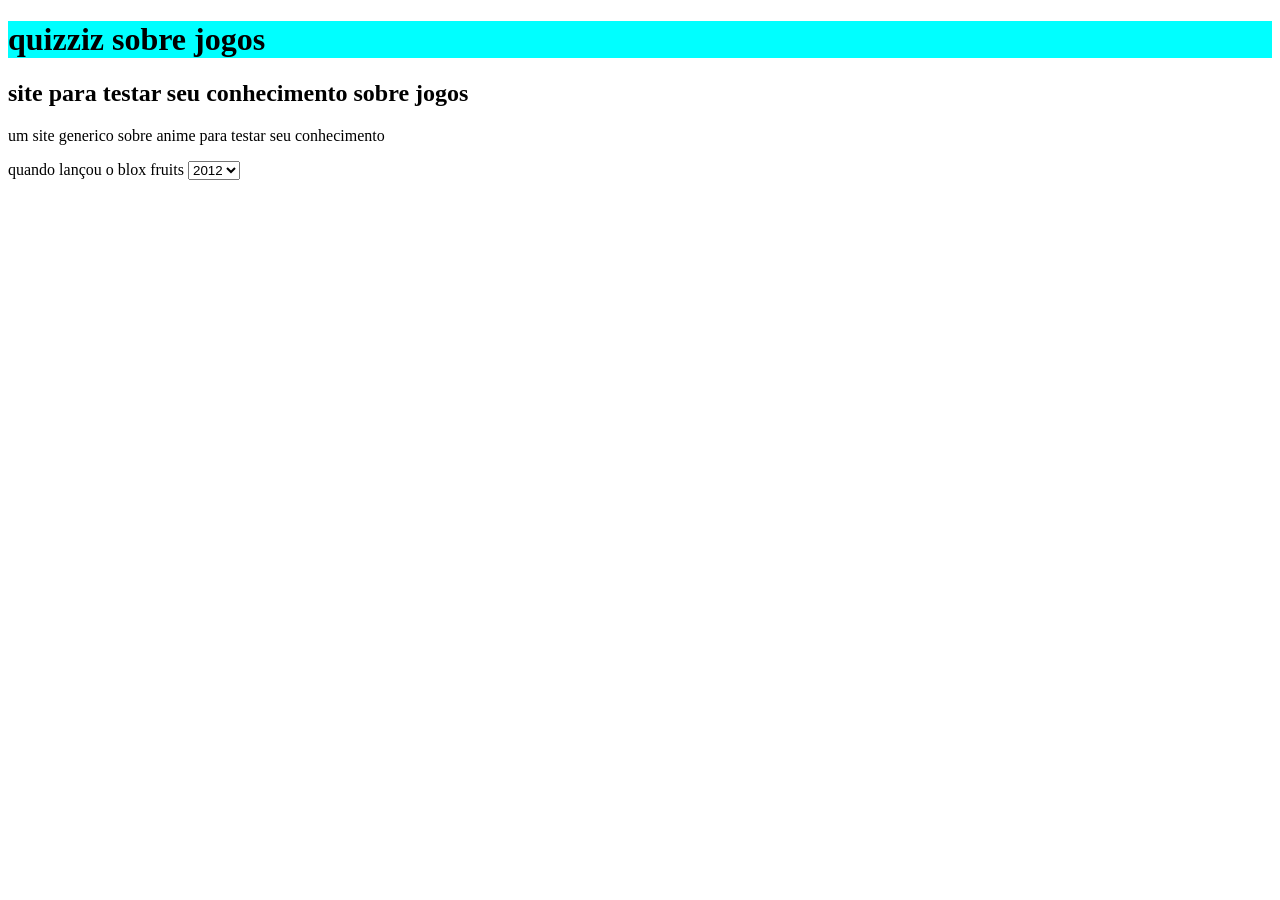
==== index.html @ 517b3ff7 "." ====
<!DOCTYPE html>
<html lang="en">
<head>
    <meta charset="UTF-8">
    <meta name="viewport" content="width=device-width, initial-scale=1.0">
    <title>meu segundo site sobre jogos</title>
</head>
       <body> 
                <header> 
                       <h1>
                        quizziz sobre jogos</h1> 
                       
                <header>
                    <link rel="stylesheet" href="style.css">
                      <h2> site para testar seu conhecimento sobre jogos</h2> 
                      <p>um site generico sobre anime para testar seu conhecimento</p>   
               </header>
           <main>
              <label for="primeira pergunta">quando lançou o blox fruits</label>
              <select name="primeira pergunta" id="primeira pergunta">
                      <option value="2012">2012</option>
                      <option value="2020">2020</option>
                      <option value="2019">2019</option>
              </select>
           </main>
       </body>
</html>
---- style.css ----
h1{
    background-color: aqua;
}
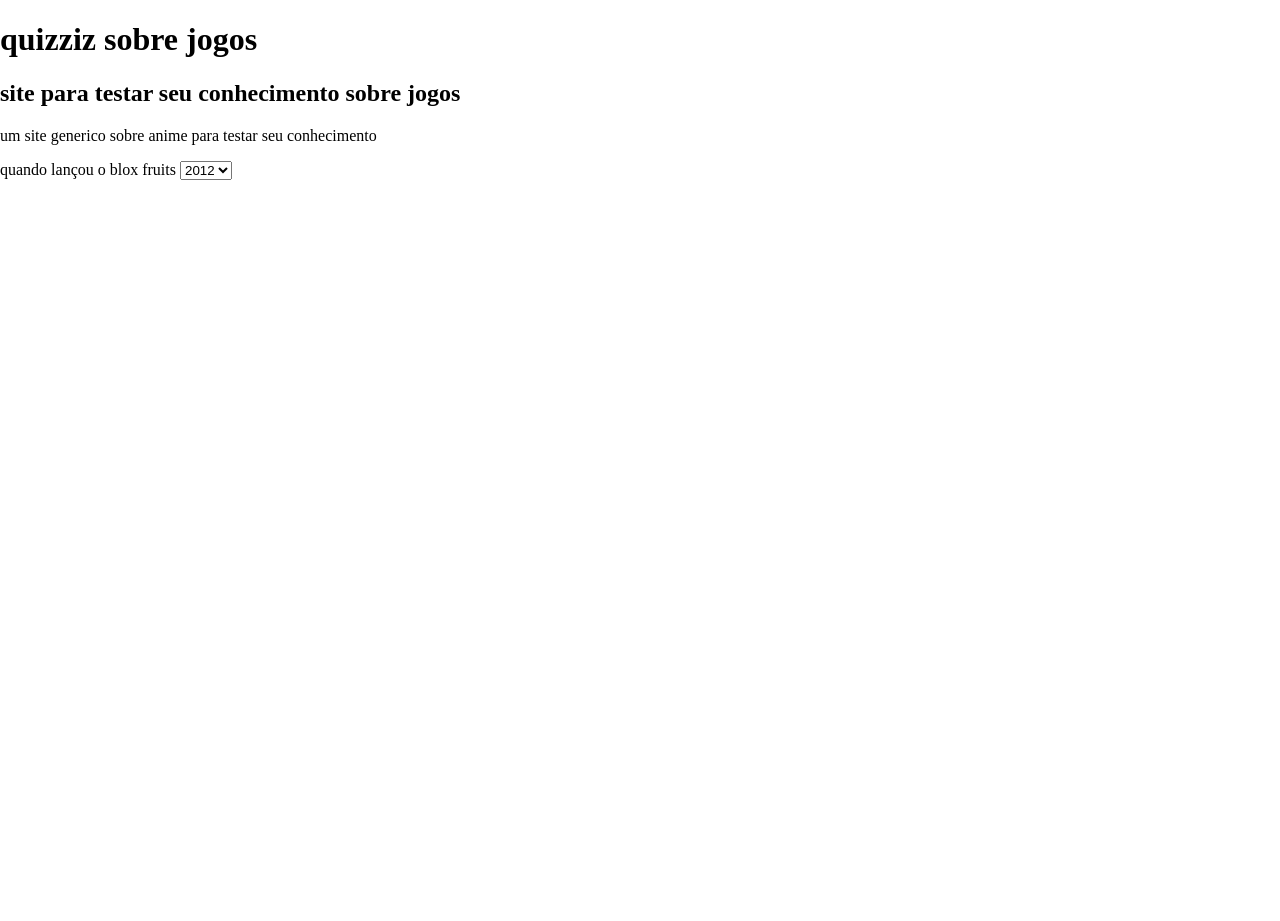
==== commit cd05ff58: "." ====
--- a/index.html
+++ b/index.html
@@ -9,9 +9,8 @@
                 <header> 
                        <h1>
                         quizziz sobre jogos</h1> 
-                       
+                       <link rel="stylesheet" href="style.css">
                 <header>
-                    <link rel="stylesheet" href="style.css">
                       <h2> site para testar seu conhecimento sobre jogos</h2> 
                       <p>um site generico sobre anime para testar seu conhecimento</p>   
                </header>
--- a/style.css
+++ b/style.css
@@ -1,3 +1,5 @@
-h1{
-    background-color: aqua;
+body {
+    margin: 0;
+    height: 100vh;
+    background : linear-gradient(90dg, #3498db 50%, #000080 50%);
 }
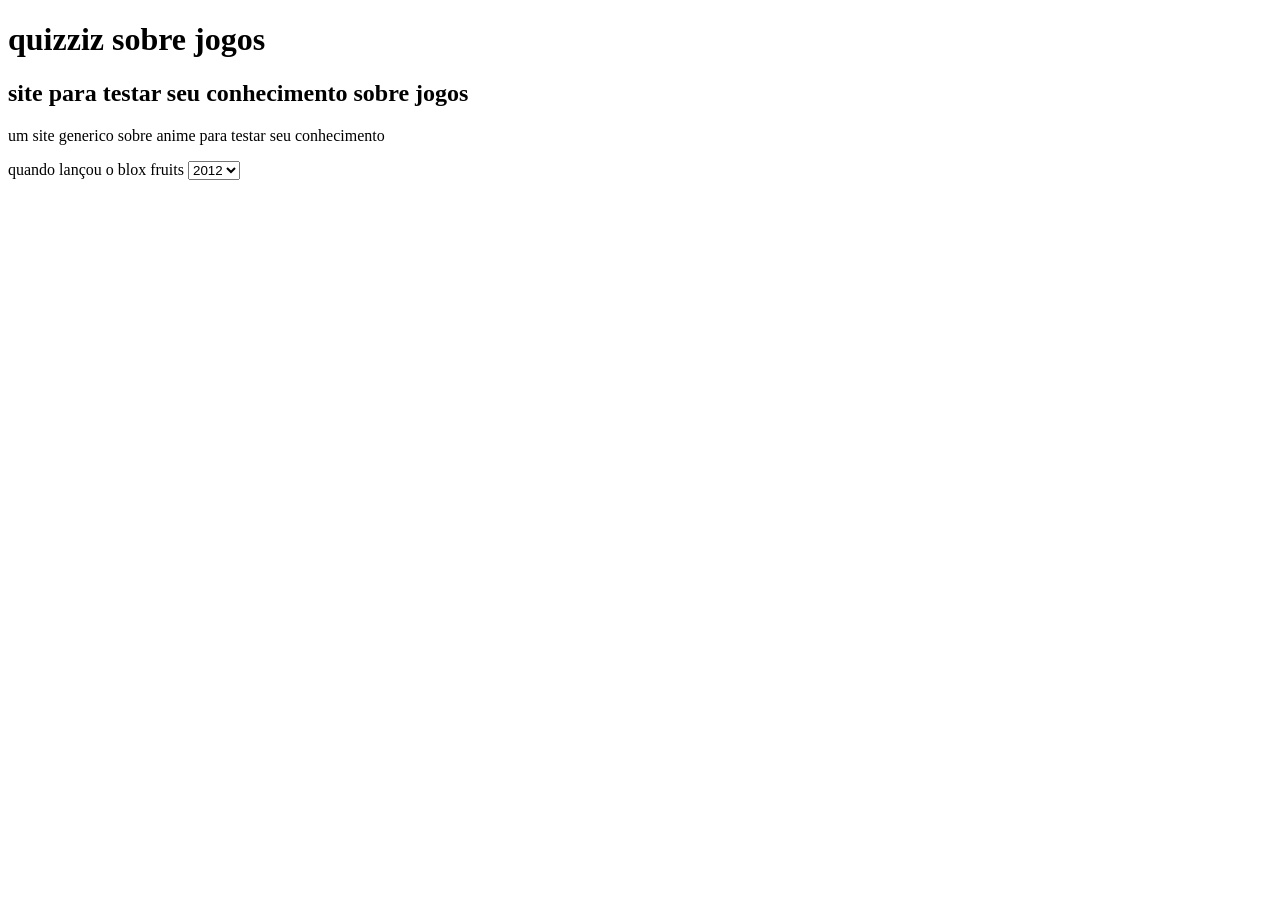
==== commit 5e3add5c: "." ====
--- a/index.html
+++ b/index.html
@@ -8,11 +8,10 @@
        <body> 
                 <header> 
                        <h1>
-                        quizziz sobre jogos</h1> 
-                       <link rel="stylesheet" href="style.css">
-                <header>
+                        quizziz sobre jogos</h1>   
                       <h2> site para testar seu conhecimento sobre jogos</h2> 
-                      <p>um site generico sobre anime para testar seu conhecimento</p>   
+                      <p>um site generico sobre anime para testar seu conhecimento</p>
+                      <link rel="stylesheet" href="style.css">  
                </header>
            <main>
               <label for="primeira pergunta">quando lançou o blox fruits</label>
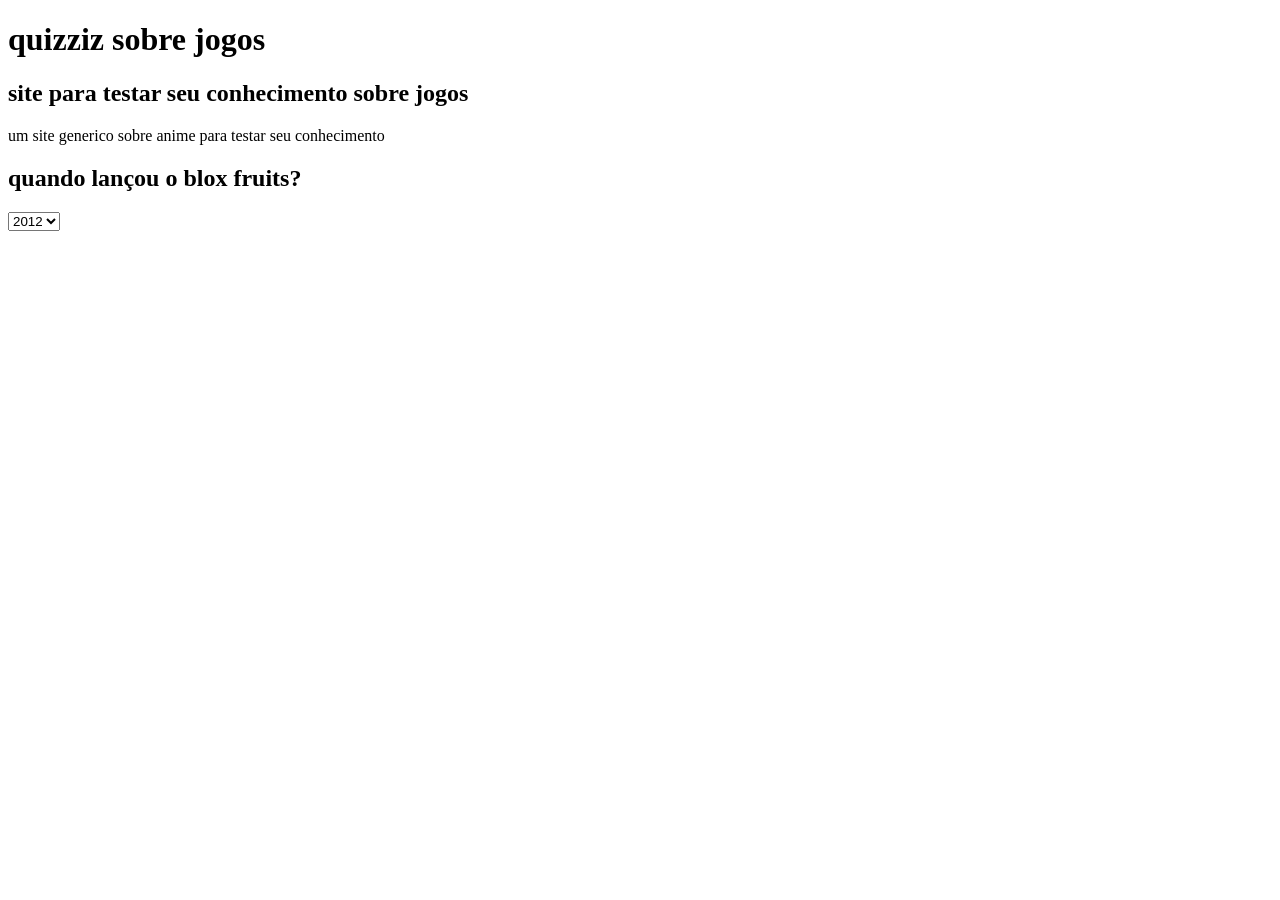
==== commit a140087a: "." ====
--- a/index.html
+++ b/index.html
@@ -14,8 +14,8 @@
                       <link rel="stylesheet" href="style.css">  
                </header>
            <main>
-              <label for="primeira pergunta">quando lançou o blox fruits</label>
-              <select name="primeira pergunta" id="primeira pergunta">
+              <h2>quando lançou o blox fruits?</h2>
+              <select>
                       <option value="2012">2012</option>
                       <option value="2020">2020</option>
                       <option value="2019">2019</option>
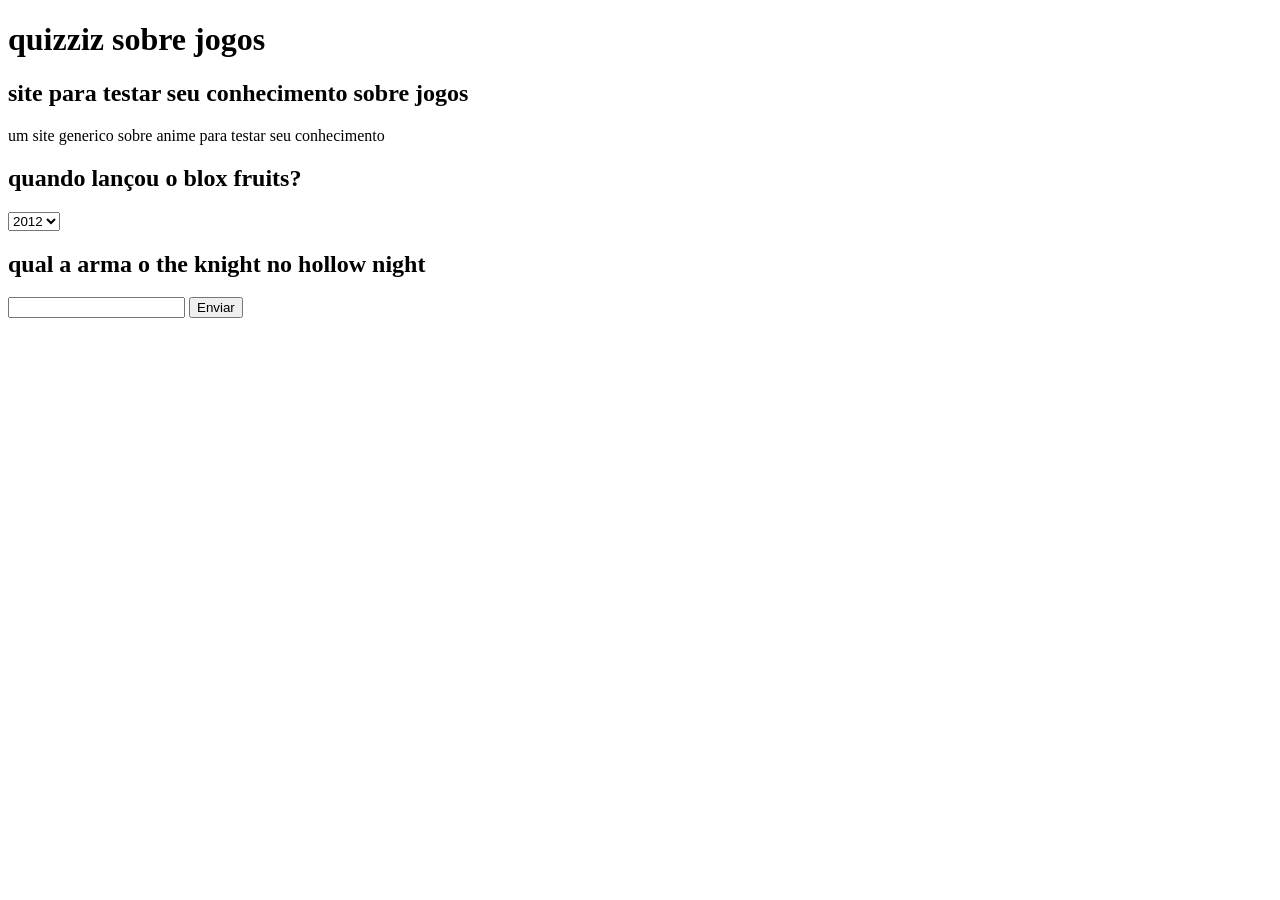
==== commit 8cbad5de: "." ====
--- a/index.html
+++ b/index.html
@@ -20,6 +20,11 @@
                       <option value="2020">2020</option>
                       <option value="2019">2019</option>
               </select>
+                                                         <form>
+                                                               <h2>qual a arma o the knight no hollow night</h2>
+                                                               <input type="text" id="pergunta1" name="nome">
+                                                               <button type="submit">Enviar</button>
+                                                         </form>
            </main>
        </body>
 </html>
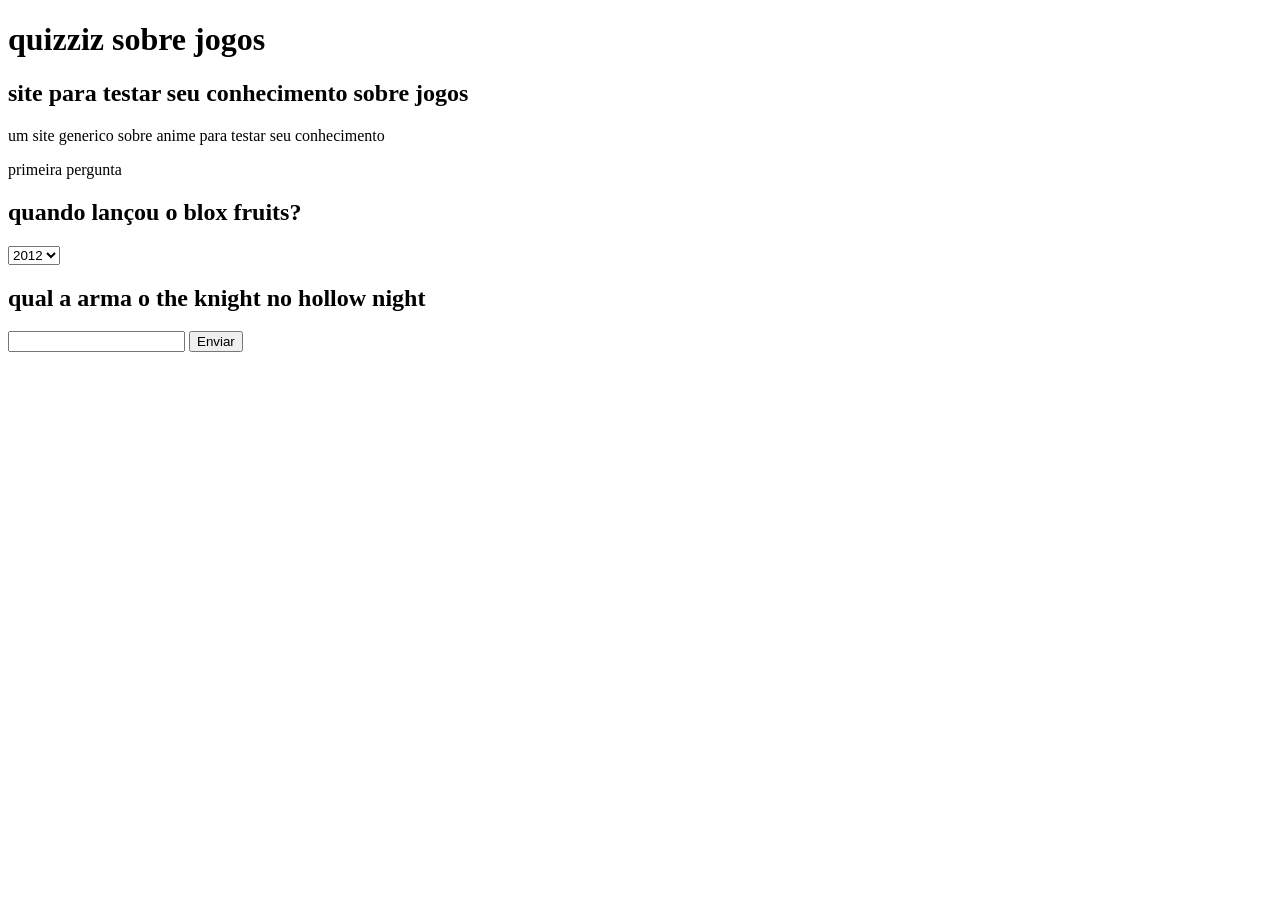
==== commit 637d40ce: "." ====
--- a/index.html
+++ b/index.html
@@ -13,18 +13,21 @@
                       <p>um site generico sobre anime para testar seu conhecimento</p>
                       <link rel="stylesheet" href="style.css">  
                </header>
-           <main>
+                <!---->primeira pergunta<!---->
+              <main>       
               <h2>quando lançou o blox fruits?</h2>
               <select>
                       <option value="2012">2012</option>
                       <option value="2020">2020</option>
                       <option value="2019">2019</option>
               </select>
-                                                         <form>
-                                                               <h2>qual a arma o the knight no hollow night</h2>
-                                                               <input type="text" id="pergunta1" name="nome">
-                                                               <button type="submit">Enviar</button>
-                                                         </form>
+                       <h2>qual a arma o the knight no hollow night</h2>
+              <form>                             
+                  <input type="text" id="pergunta1" name="nome">      
+                  <button type="submit">Enviar</button>                    
+              </form> 
+
+
            </main>
        </body>
 </html>
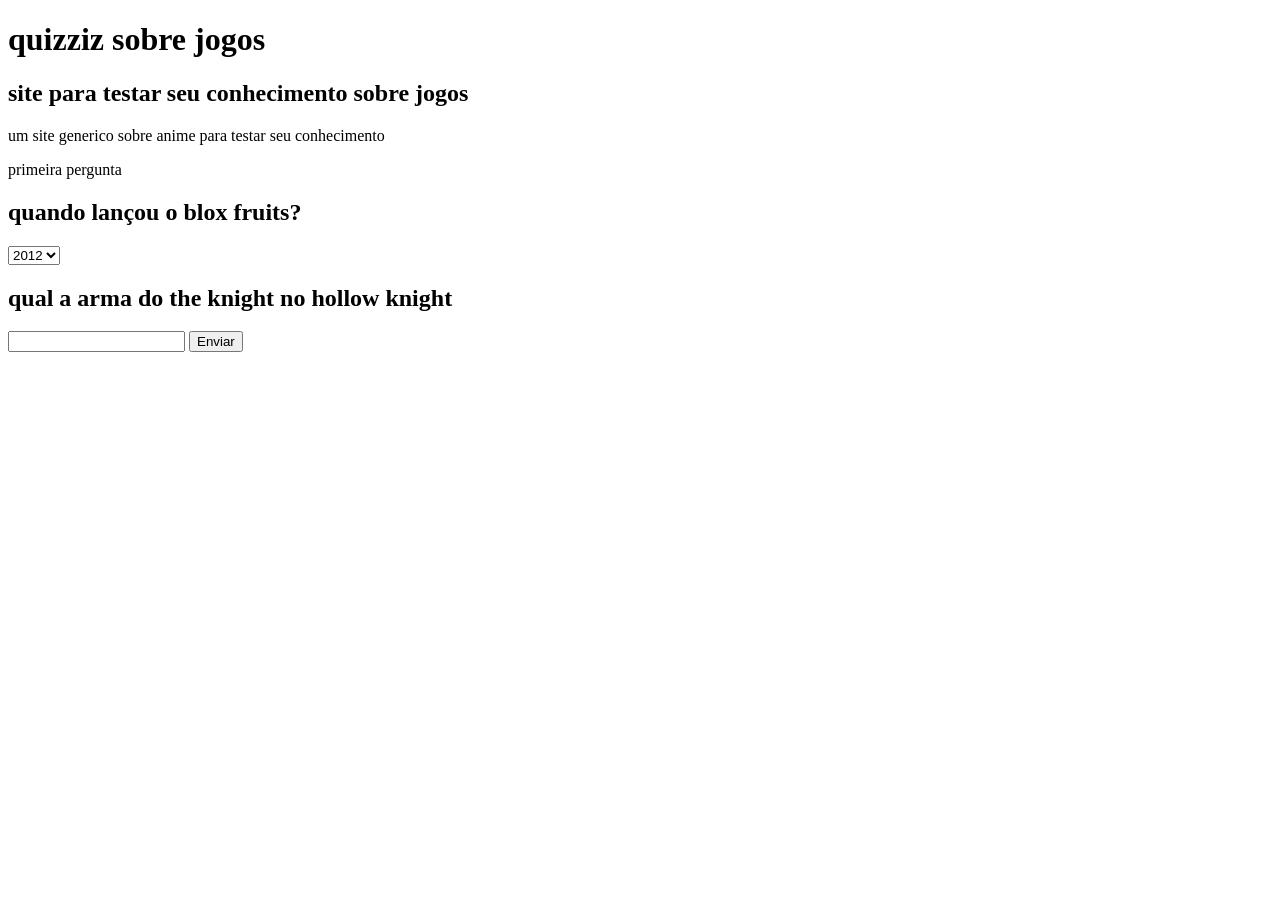
==== commit e76e9bb6: "." ====
--- a/index.html
+++ b/index.html
@@ -21,13 +21,11 @@
                       <option value="2020">2020</option>
                       <option value="2019">2019</option>
               </select>
-                       <h2>qual a arma o the knight no hollow night</h2>
+                       <h2>qual a arma do the knight no hollow knight</h2>
               <form>                             
                   <input type="text" id="pergunta1" name="nome">      
                   <button type="submit">Enviar</button>                    
               </form> 
-
-
            </main>
        </body>
 </html>
